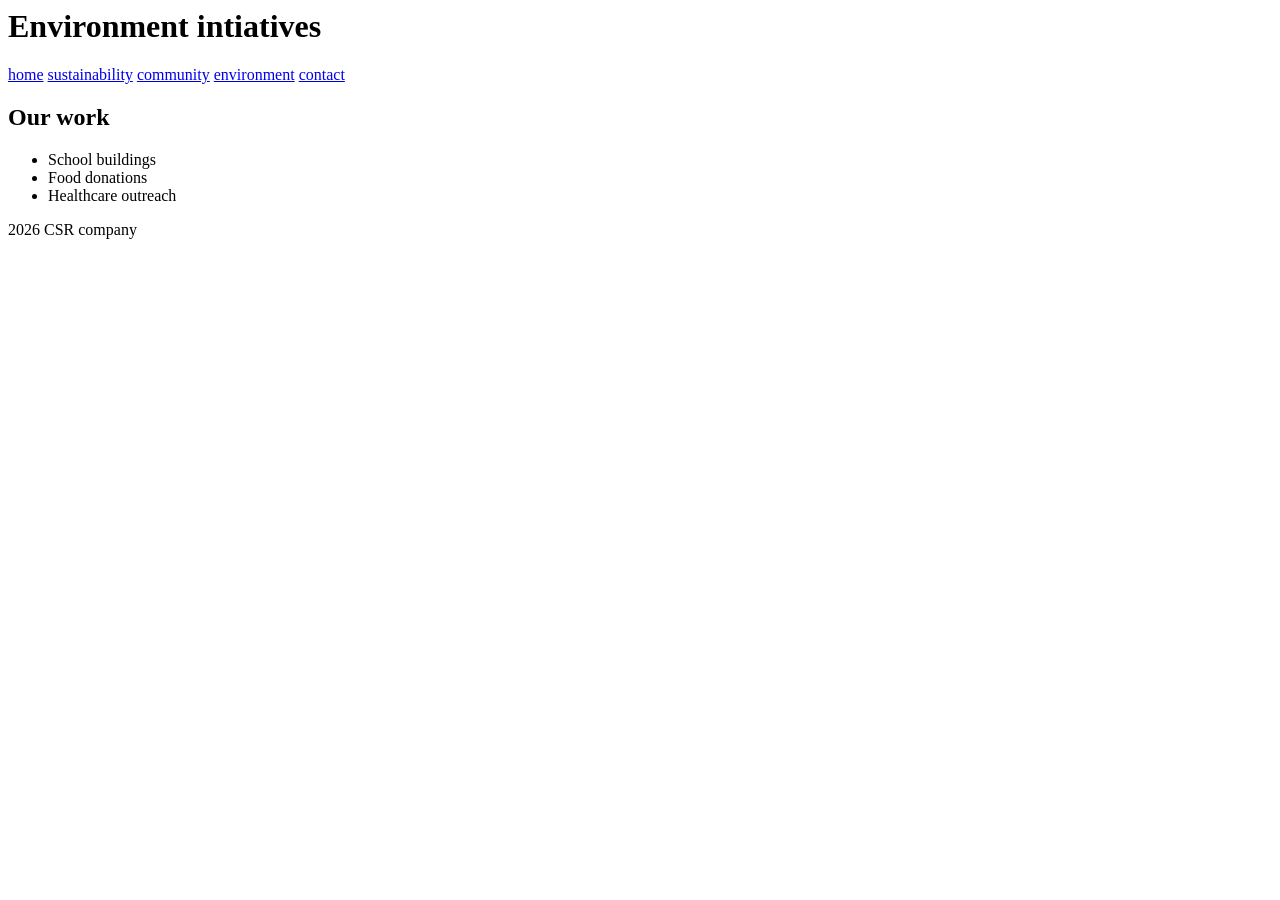
==== Community.html @ b7fd8166 "Add files via upload" ====
<html>

<head>
    <title>Community</title>
    <link rel="stylesheet" href="CSS STYLE">
</head>

<body>
    <h1>Environment intiatives</h1>
    <nav>
        <a href="Mpati Thamae 901018303.html">home</a>
        <a href="Sustainability.html">sustainability</a>
        <a href="community.html">community</a>
        <a href="environment.html">environment</a>
        <a href="contact.html">contact</a>
    </nav>
    <h2>Our work</h2>
    <ul>
        <li>School buildings</li>
        <li>Food donations</li>
        <li>Healthcare outreach</li>
    </ul>
    <p>2026 CSR company</p>
</body>

</html>
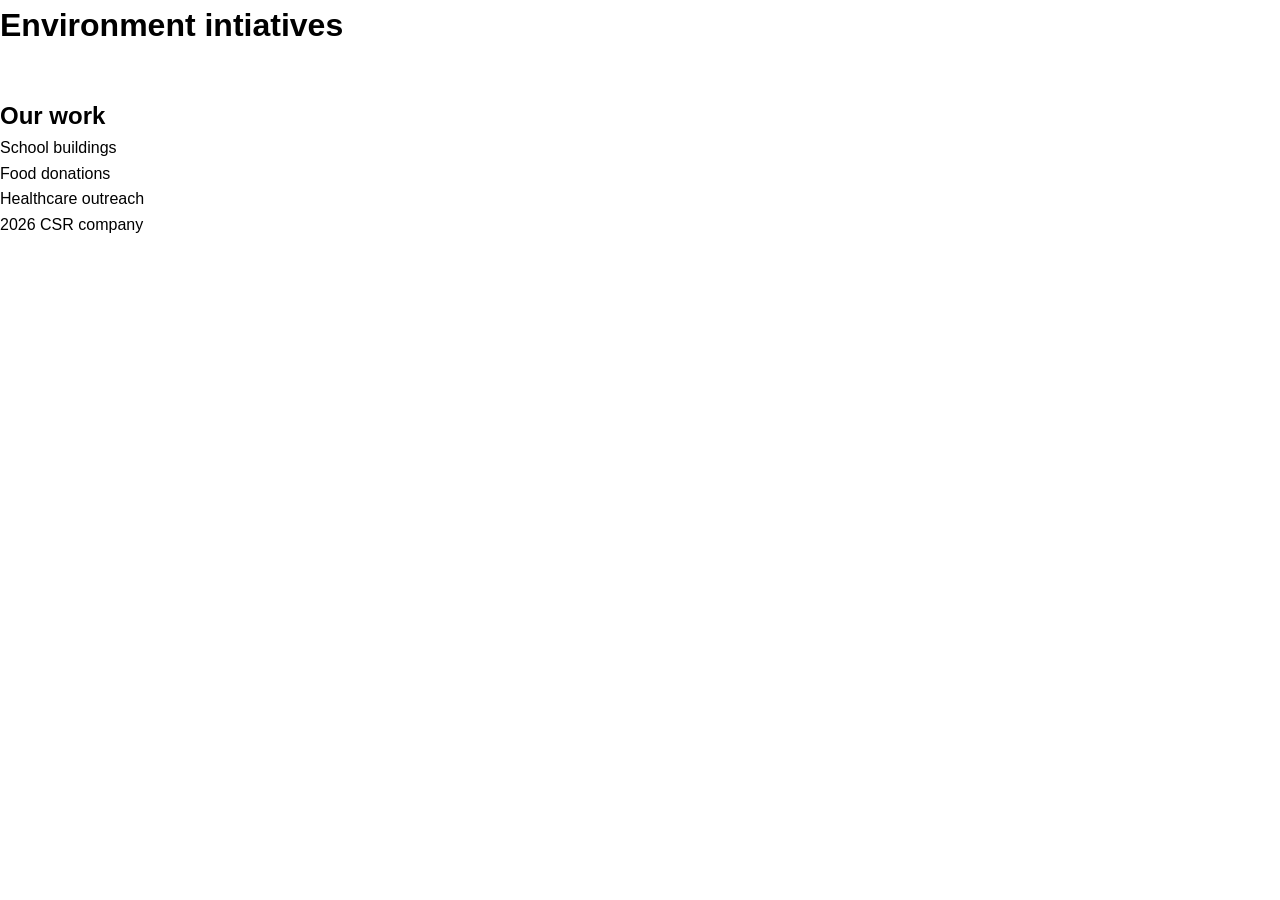
==== commit 0e862de8: "Add files via upload" ====
--- a/Community.html
+++ b/Community.html
@@ -2,13 +2,13 @@
 
 <head>
     <title>Community</title>
-    <link rel="stylesheet" href="CSS STYLE">
+    <link rel="stylesheet" href="style.css">
 </head>
 
 <body>
     <h1>Environment intiatives</h1>
     <nav>
-        <a href="Mpati Thamae 901018303.html">home</a>
+        <a href="home.html">home</a>
         <a href="Sustainability.html">sustainability</a>
         <a href="community.html">community</a>
         <a href="environment.html">environment</a>
--- a/style.css
+++ b/style.css
@@ -0,0 +1,59 @@
+ * {
+     Margin: 0;
+     padding: 0;
+     box-sizing: border-box;
+     font-family: Arial, sans-serif;
+ }
+
+ body {
+     line-height: 1.6;
+ }
+
+ header {
+     background: #2c3e50;
+     color: white;
+     padding: 15px;
+ }
+
+ nav {
+     display: flex;
+     justify-content: space-around;
+     flex-wrap: wrap;
+ }
+
+ nav a {
+     color: white;
+     text-decoration: none;
+     padding: 10px;
+ }
+
+ nav a:hover {
+     background: #34495e;
+     border-radius: 5px;
+ }
+
+ .container {
+     padding: 20px;
+ }
+
+ img {
+     width: 100%;
+     max-width: 400px;
+     margin: 10px 0;
+ }
+
+ footer {
+     background: #2c3e50;
+     color: white;
+     text-align: center;
+     padding: 10px;
+     margin-top: 20px;
+ }
+
+ /*Responsive*/
+ @media(max-width:600px) {
+     nav {
+         flex-direction: column;
+         align-items: center
+     }
+ }
